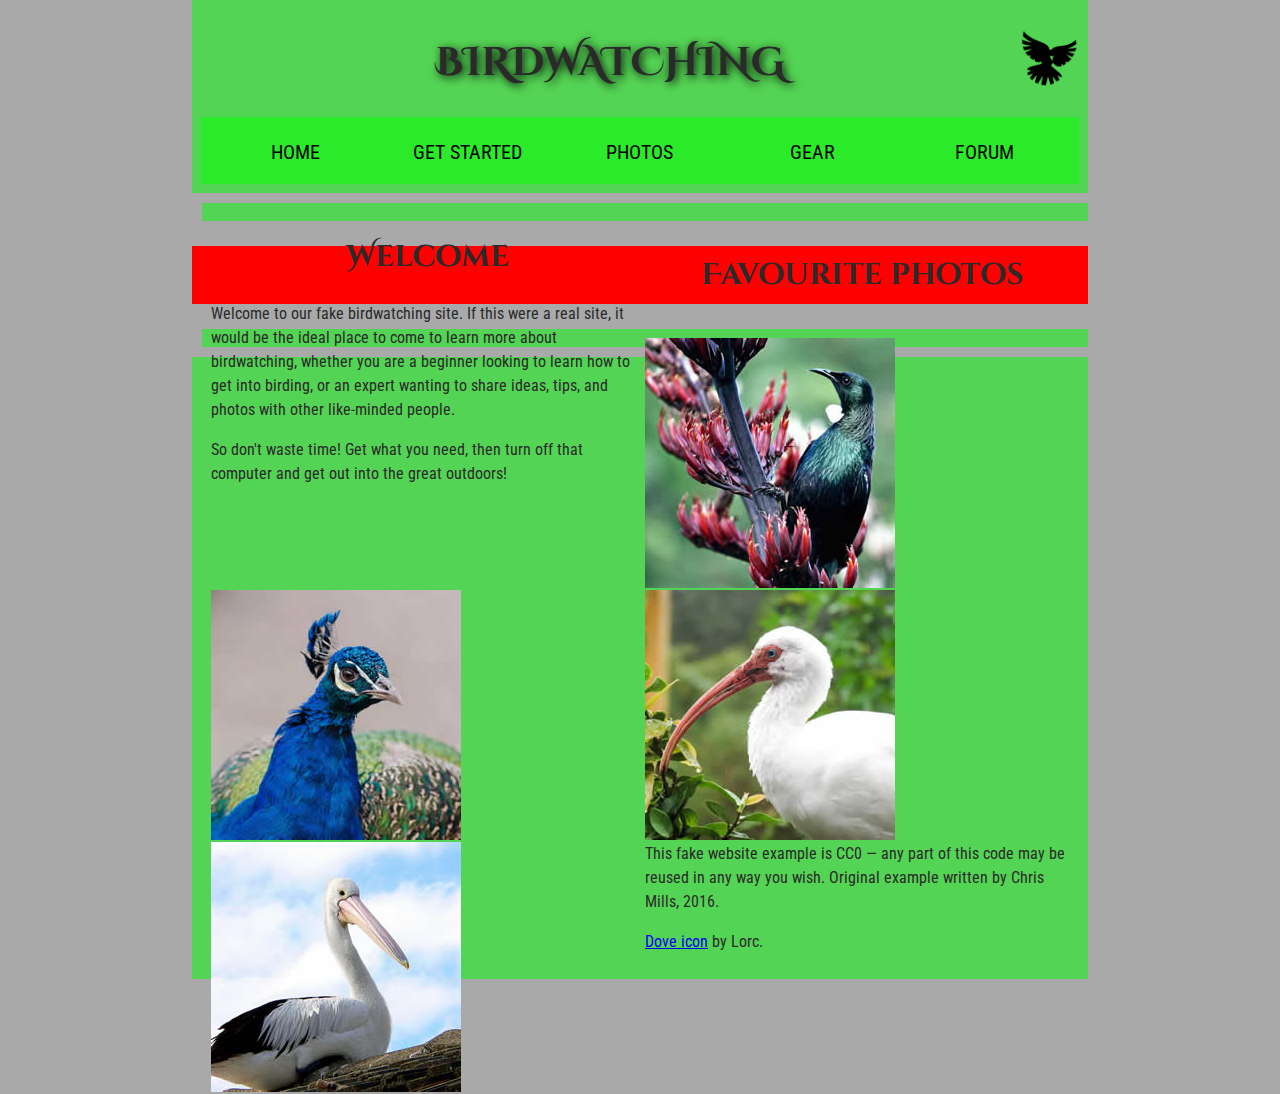
==== assets/index.html @ 417962e6 "Images" ====
<!DOCTYPE html>
<html lang="en">
  <head>
    <meta charset="utf-8">
    <title>Birdwatching</title>
    <link href="https://fonts.googleapis.com/css?family=Roboto+Condensed:300%7CCinzel+Decorative:700" rel="stylesheet">
    <link href="style.css" rel="stylesheet" />
    <!--[if lt IE 9]>
      <script src="https://cdnjs.cloudflare.com/ajax/libs/html5shiv/3.7.3/html5shiv.js"></script>
    <![endif]-->
  </head>

  <body>
    <header>
      <h1>Birdwatching</h1>
      <img src="dove.png" alt="a simple dove logo">
    

      <nav>
        <ul>
          <li><span>Home</span></li>
          <li><a href="#">Get started</a></li>
          <li><a href="#">Photos</a></li>
          <li><a href="#">Gear</a></li>
          <li><a href="#">Forum</a></li>
        </ul>
      </nav>
    </header>

     <aside>
     <a><h2>Welcome</h2>

      <p>Welcome to our fake birdwatching site. If this were a real site, it would be the ideal place to come to learn more about birdwatching, whether you are a beginner looking to learn how to get into birding, or an expert wanting to share ideas, tips, and photos with other like-minded people.</p>

      <p>So don't waste time! Get what you need, then turn off that computer and get out into the great outdoors!</p></a></aside>

      <h2>Favourite photos</h2>

    
      <aside>
        <a href="favorite-1.jpg"><img src="favorite-1_th.jpg" alt="Small black bird, black claws, long black slender beak, links to larger version of the image"></a>
        <a href="favorite-2.jpg"><img src="favorite-2_th.jpg" alt="Top half of a pretty bird with bright blue plumage on neck, light colored beak, blue headdress, links to larger version of the image"></a>
        <a href="favorite-3.jpg"><img src="favorite-3_th.jpg" alt="Top half of a large bird with white plumage, very long curved narrow light colored break, links to larger version of the image"></a>
        <a href="favorite-4.jpg"><img src="favorite-4_th.jpg" alt="Large bird, mostly white plumage with black plumage on back and rear, long straight white beak, links to larger version of the image"></a>
      </aside>
    

      
      <footer>
        <p>This fake website example is CC0 — any part of this code may be reused in any way you wish. Original example written by Chris Mills, 2016.</p>
        <p><a href="http://game-icons.net/lorc/originals/dove.html">Dove icon</a> by Lorc.</p>
      </footer>

  </body>
</html>
---- assets/style.css ----
/* || General setup */

html, body {
  margin: 0;
  padding: 0;
}

html {
  font-size: 10px;
  background-color: #a9a9a9;
}

body {
  width: 70%;
  min-width: 800px;
  margin: 0 auto;
}

/* || typography */

h1, h2, h3 {
  font-family: 'Cinzel Decorative', cursive;
  color: #2a2a2a;
}

p, input, li {
  font-family: 'Roboto Condensed', sans-serif;
  color: #2a2a2a;
}

h1 {
  font-size: 4rem;
  text-align: center;
  text-shadow: 2px 2px 10px black;
}

h2 {
  font-size: 3rem;
  text-align: center;
}

h3 {
  font-size: 2.2rem;
}

p, li {
  font-size: 1.6rem;
  line-height: 1.5;
}

/* || header layout */

header {
  margin-bottom: 10px;
  display: flex;
  flex-flow: row wrap;
}

body > * {
  background-color: red;
  padding: 1%;
}

main, header, nav, article, aside, footer, section {
  background-color: rgba(0,255,0,0.5);
  padding: 1%;
}

h1 {
  flex: 5;
  text-transform: uppercase;
}

header img {
  display: block;
  height: 60px;
  padding-top: 20.15px;
}

nav {
  height: 50px;
  flex: 100%;
  display: flex;
}

nav ul {
  padding: 0;
  list-style-type: none;
  flex: 2;
  display: flex;
}

nav li {
  display: inline;
  text-align: center;
  flex: 1;
}

nav a, nav span {
  display: inline-block;
  font-size: 2rem;
  height: 3rem;
  line-height: 1.7;
  text-transform: uppercase;
  text-decoration: none;
  color: black;

}

/* || main layout */

main {
  display: flex;
}

article, section {
  flex: 4;
}

aside {
  flex: 1;
  margin-left: 10px;
  padding: 1%;
}

aside a {
  display: block;
  float: left;
  width: 50%;
}

aside img {
  max-width: 100%;
}

footer {
  margin-top: 10px;
}
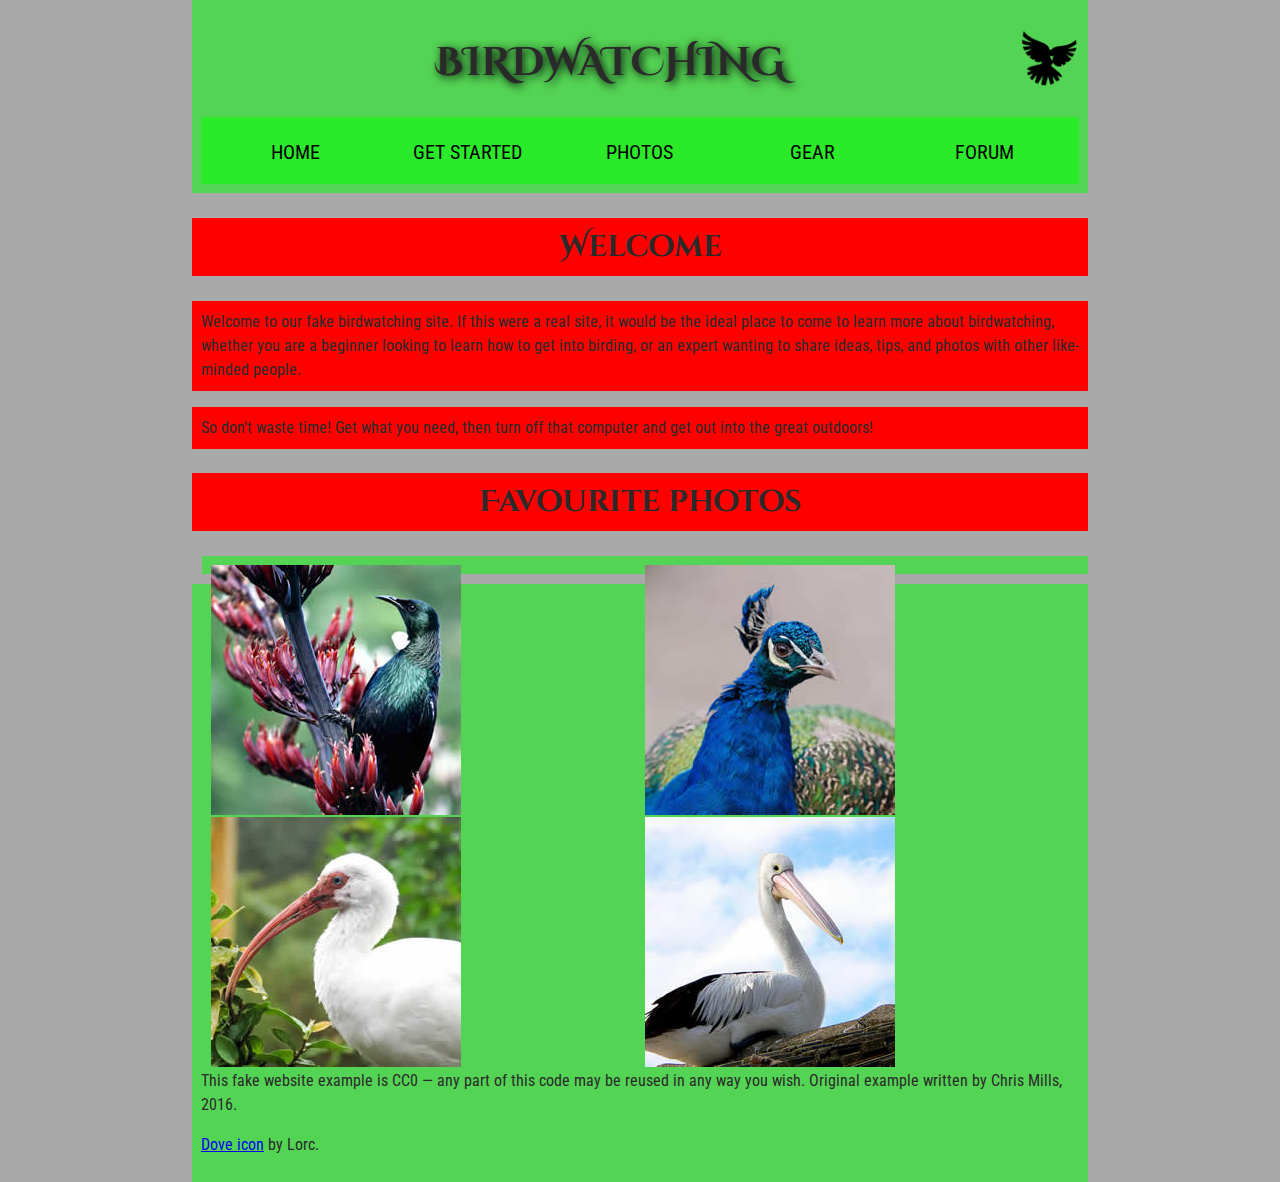
==== commit f225688d: "Cleaning up tags" ====
--- a/assets/index.html
+++ b/assets/index.html
@@ -27,15 +27,11 @@
       </nav>
     </header>
 
-     <aside>
-     <a><h2>Welcome</h2>
+     <h2>Welcome</h2>
+        <p>Welcome to our fake birdwatching site. If this were a real site, it would be the ideal place to come to learn more about birdwatching, whether you are a beginner looking to learn how to get into birding, or an expert wanting to share ideas, tips, and photos with other like-minded people.</p>
+        <p>So don't waste time! Get what you need, then turn off that computer and get out into the great outdoors!</p>
 
-      <p>Welcome to our fake birdwatching site. If this were a real site, it would be the ideal place to come to learn more about birdwatching, whether you are a beginner looking to learn how to get into birding, or an expert wanting to share ideas, tips, and photos with other like-minded people.</p>
-
-      <p>So don't waste time! Get what you need, then turn off that computer and get out into the great outdoors!</p></a></aside>
-
-      <h2>Favourite photos</h2>
-
+     <h2>Favourite photos</h2>
     
       <aside>
         <a href="favorite-1.jpg"><img src="favorite-1_th.jpg" alt="Small black bird, black claws, long black slender beak, links to larger version of the image"></a>
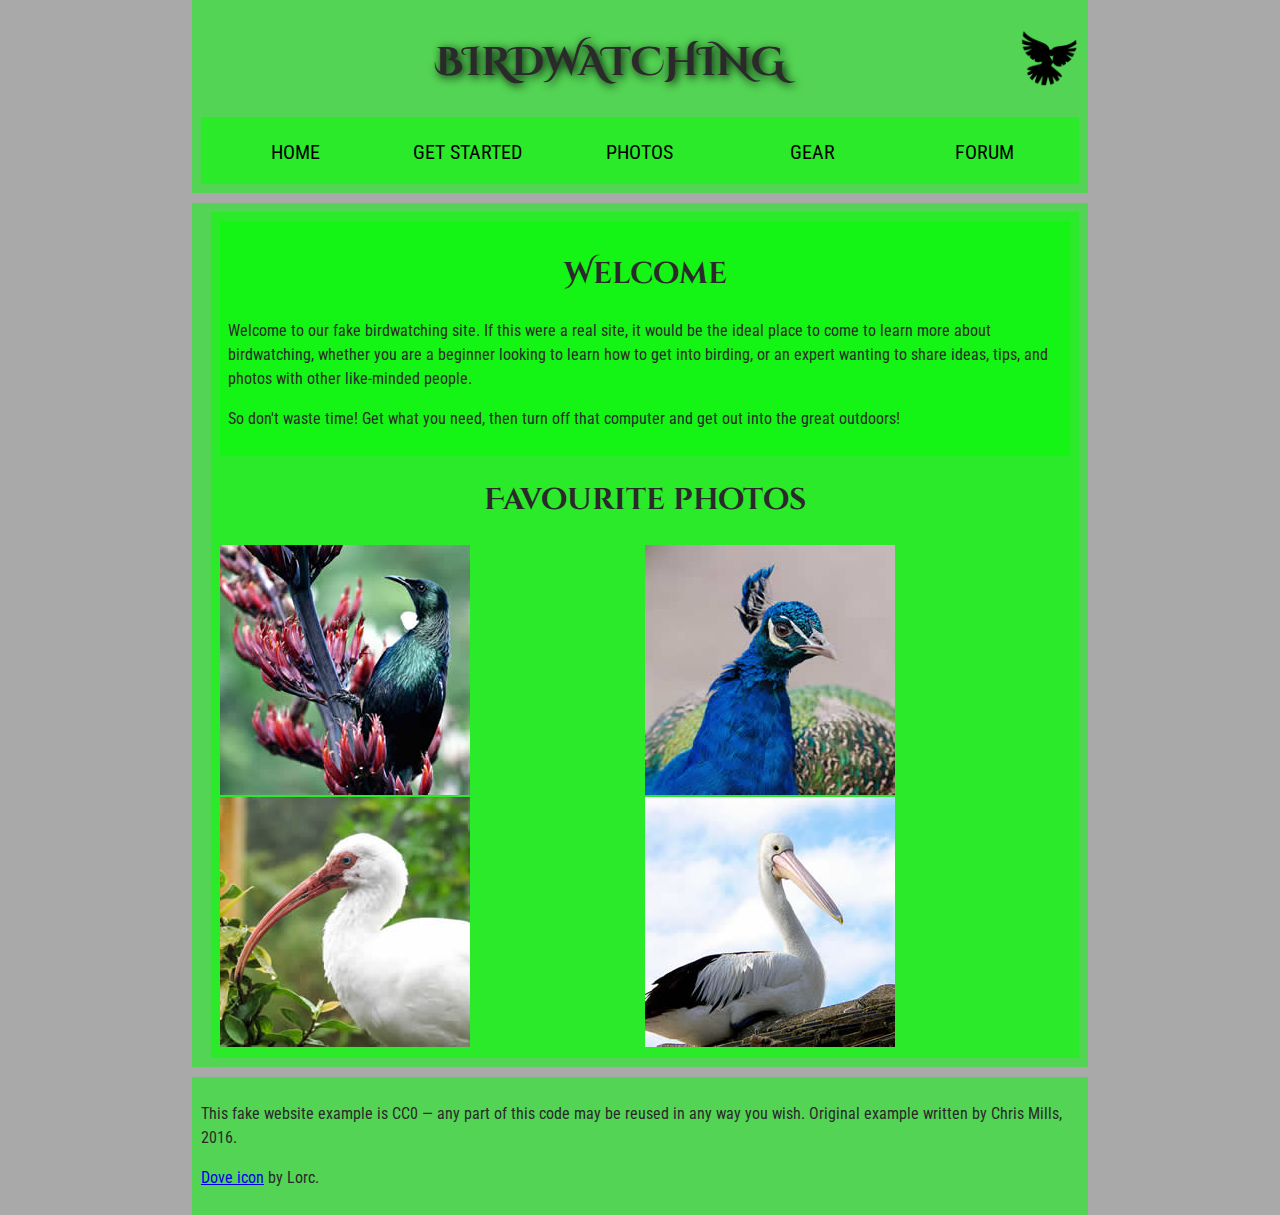
==== commit 77253b3e: "Complete restructure" ====
--- a/assets/index.html
+++ b/assets/index.html
@@ -27,19 +27,23 @@
       </nav>
     </header>
 
-     <h2>Welcome</h2>
-        <p>Welcome to our fake birdwatching site. If this were a real site, it would be the ideal place to come to learn more about birdwatching, whether you are a beginner looking to learn how to get into birding, or an expert wanting to share ideas, tips, and photos with other like-minded people.</p>
-        <p>So don't waste time! Get what you need, then turn off that computer and get out into the great outdoors!</p>
+    <main>
+      <aside>
+        <article>
+          <h2>Welcome</h2>
+            <p>Welcome to our fake birdwatching site. If this were a real site, it would be the ideal place to come to learn more about birdwatching, whether you are a beginner looking to learn how to get into birding, or an expert wanting to share ideas, tips, and photos with other like-minded people.</p>
+            <p>So don't waste time! Get what you need, then turn off that computer and get out into the great outdoors!</p>
+        </article>
 
      <h2>Favourite photos</h2>
-    
-      <aside>
+         
         <a href="favorite-1.jpg"><img src="favorite-1_th.jpg" alt="Small black bird, black claws, long black slender beak, links to larger version of the image"></a>
         <a href="favorite-2.jpg"><img src="favorite-2_th.jpg" alt="Top half of a pretty bird with bright blue plumage on neck, light colored beak, blue headdress, links to larger version of the image"></a>
         <a href="favorite-3.jpg"><img src="favorite-3_th.jpg" alt="Top half of a large bird with white plumage, very long curved narrow light colored break, links to larger version of the image"></a>
         <a href="favorite-4.jpg"><img src="favorite-4_th.jpg" alt="Large bird, mostly white plumage with black plumage on back and rear, long straight white beak, links to larger version of the image"></a>
-      </aside>
-    
+      
+     </aside>
+    </main>
 
       
       <footer>
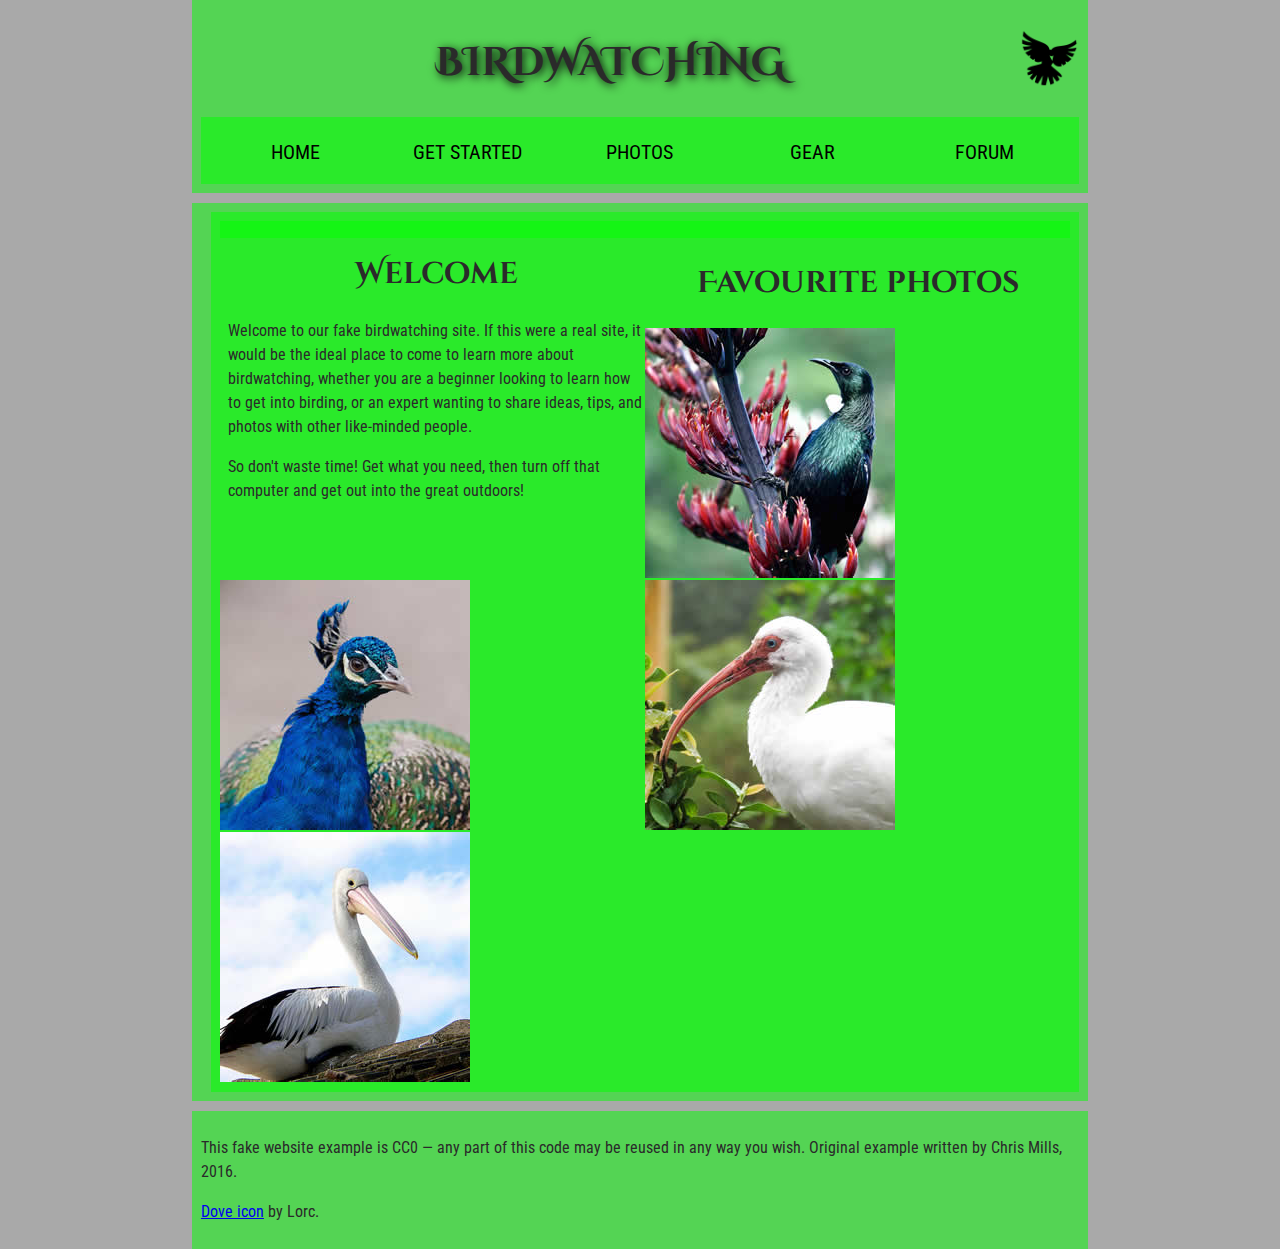
==== commit 1364e583: "Adjust Welcome Alignment" ====
--- a/assets/index.html
+++ b/assets/index.html
@@ -30,9 +30,11 @@
     <main>
       <aside>
         <article>
-          <h2>Welcome</h2>
-            <p>Welcome to our fake birdwatching site. If this were a real site, it would be the ideal place to come to learn more about birdwatching, whether you are a beginner looking to learn how to get into birding, or an expert wanting to share ideas, tips, and photos with other like-minded people.</p>
-            <p>So don't waste time! Get what you need, then turn off that computer and get out into the great outdoors!</p>
+          <a>
+            <h2>Welcome</h2>
+              <p>Welcome to our fake birdwatching site. If this were a real site, it would be the ideal place to come to learn more about birdwatching, whether you are a beginner looking to learn how to get into birding, or an expert wanting to share ideas, tips, and photos with other like-minded people.</p>
+              <p>So don't waste time! Get what you need, then turn off that computer and get out into the great outdoors!</p>
+          </a>
         </article>
 
      <h2>Favourite photos</h2>
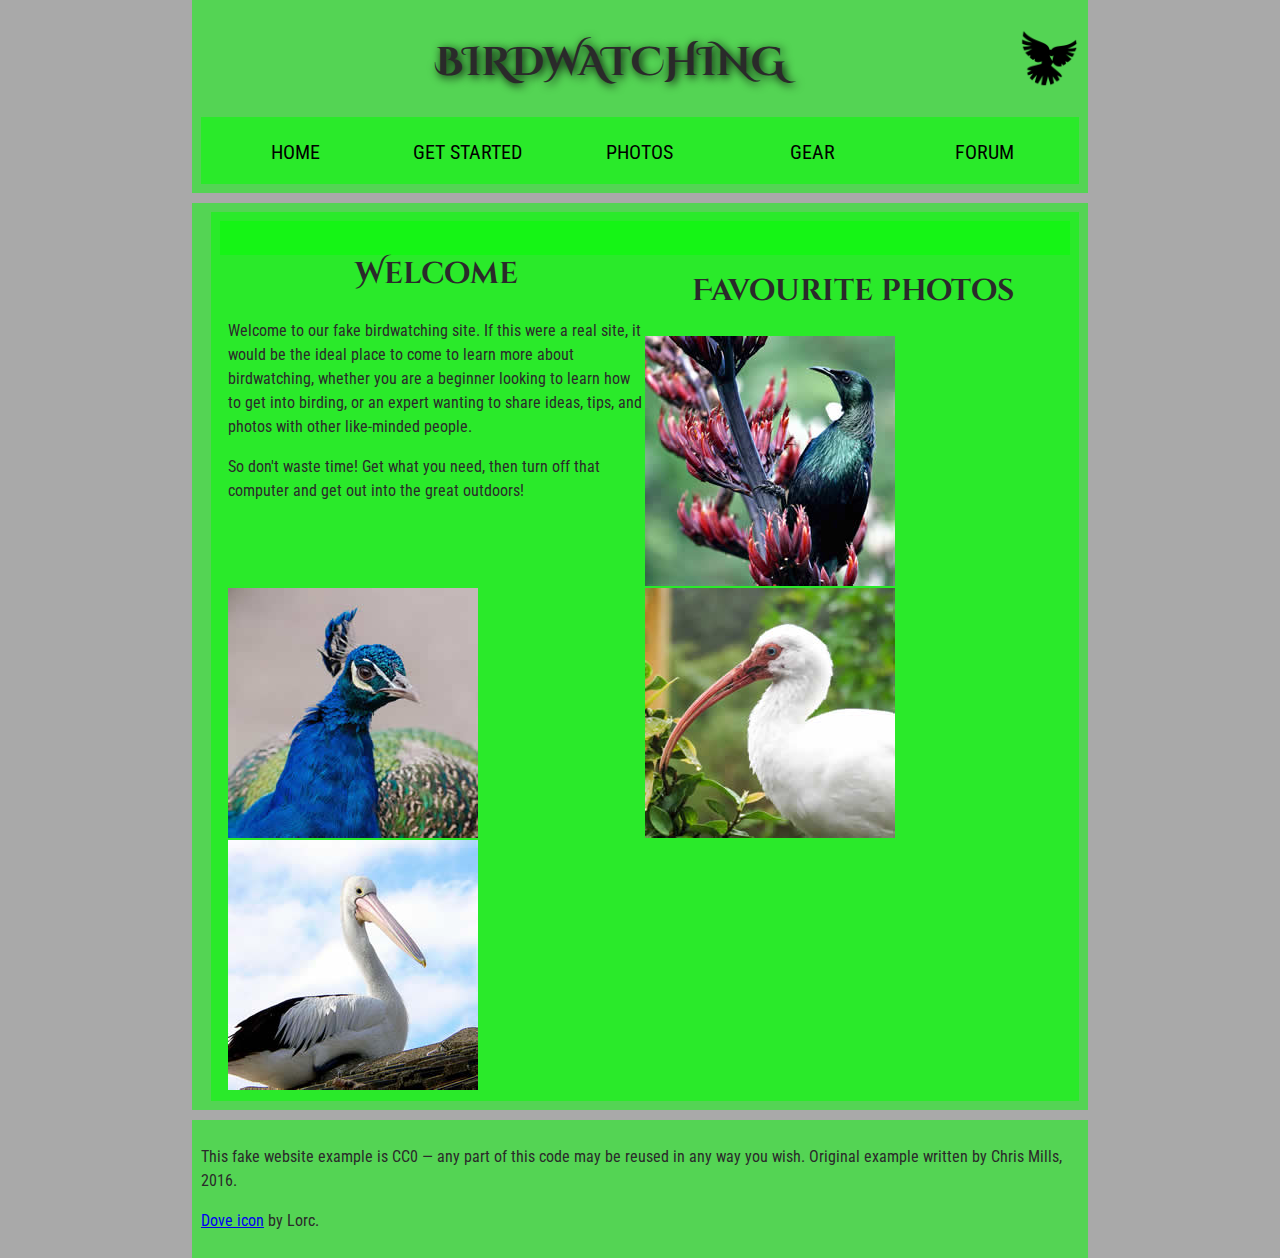
==== commit 144818a0: "Updating Picture sizing" ====
--- a/assets/index.html
+++ b/assets/index.html
@@ -37,13 +37,17 @@
           </a>
         </article>
 
-     <h2>Favourite photos</h2>
+        <section>
+          <a>
+            <h2>Favourite photos</h2>
          
-        <a href="favorite-1.jpg"><img src="favorite-1_th.jpg" alt="Small black bird, black claws, long black slender beak, links to larger version of the image"></a>
-        <a href="favorite-2.jpg"><img src="favorite-2_th.jpg" alt="Top half of a pretty bird with bright blue plumage on neck, light colored beak, blue headdress, links to larger version of the image"></a>
-        <a href="favorite-3.jpg"><img src="favorite-3_th.jpg" alt="Top half of a large bird with white plumage, very long curved narrow light colored break, links to larger version of the image"></a>
-        <a href="favorite-4.jpg"><img src="favorite-4_th.jpg" alt="Large bird, mostly white plumage with black plumage on back and rear, long straight white beak, links to larger version of the image"></a>
-      
+            <a href="favorite-1.jpg"><img src="favorite-1_th.jpg" alt="Small black bird, black claws, long black slender beak, links to larger version of the image"></a>
+            <a href="favorite-2.jpg"><img src="favorite-2_th.jpg" alt="Top half of a pretty bird with bright blue plumage on neck, light colored beak, blue headdress, links to larger version of the image"></a>
+            <a href="favorite-3.jpg"><img src="favorite-3_th.jpg" alt="Top half of a large bird with white plumage, very long curved narrow light colored break, links to larger version of the image"></a>
+            <a href="favorite-4.jpg"><img src="favorite-4_th.jpg" alt="Large bird, mostly white plumage with black plumage on back and rear, long straight white beak, links to larger version of the image"></a>
+          </a>
+        </section>
+          
      </aside>
     </main>
 
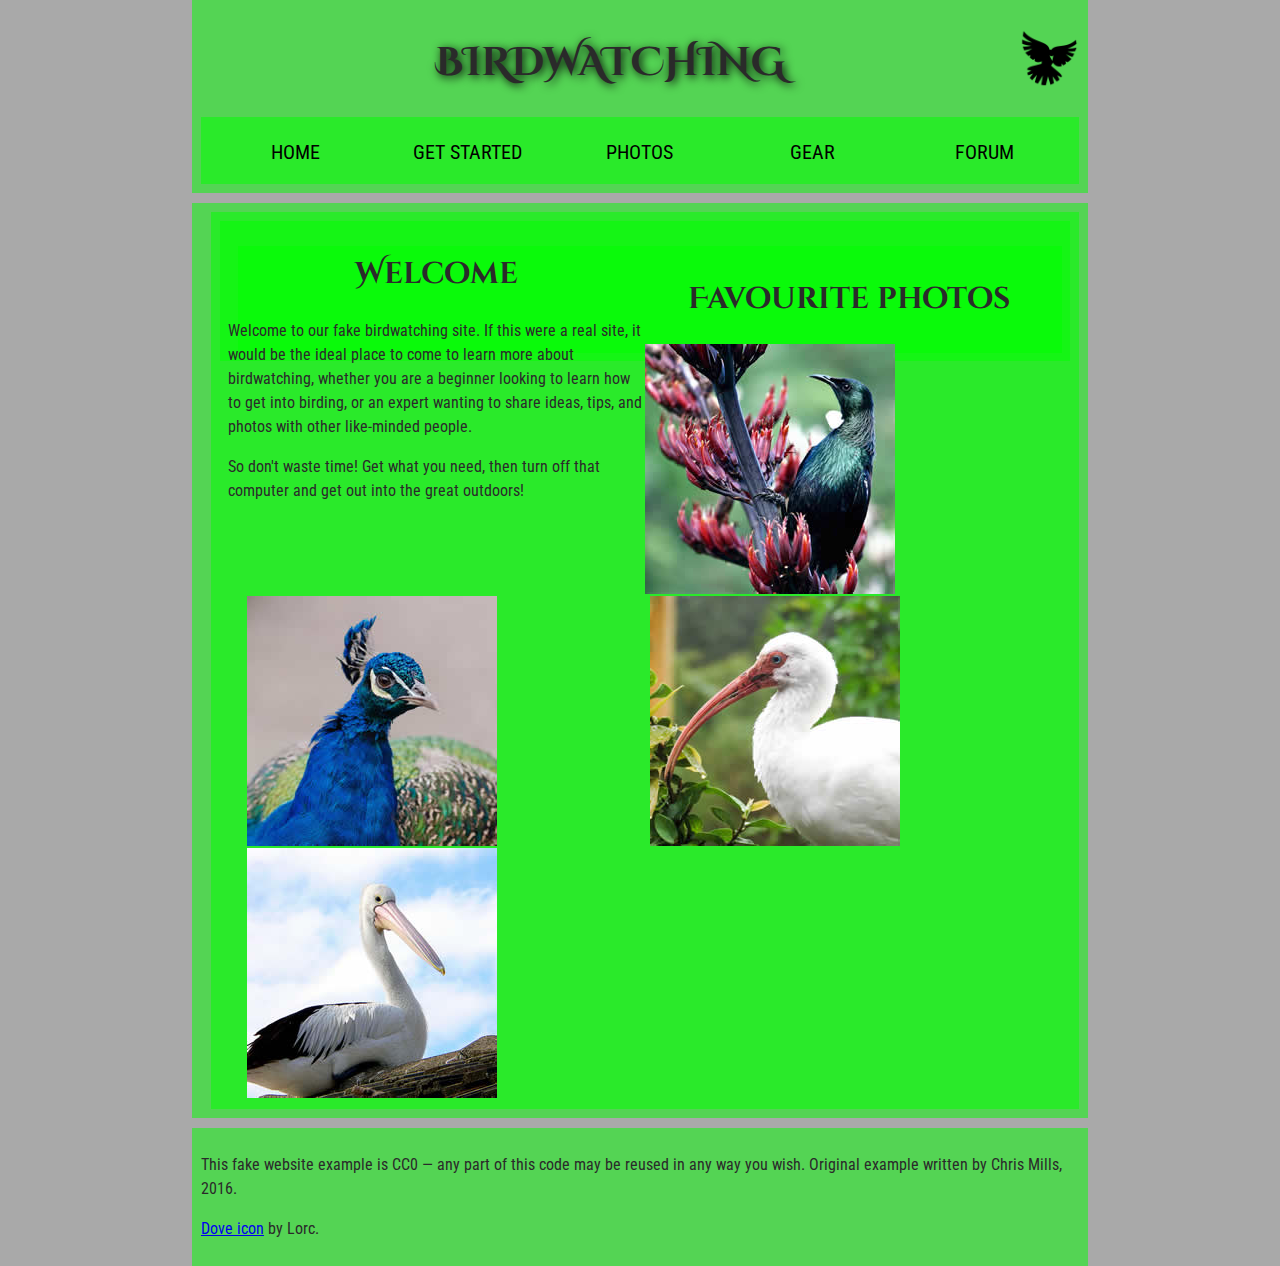
==== commit 0cf8a901: "Appling aside to img" ====
--- a/assets/index.html
+++ b/assets/index.html
@@ -38,14 +38,14 @@
         </article>
 
         <section>
-          <a>
+          <aside>
             <h2>Favourite photos</h2>
          
             <a href="favorite-1.jpg"><img src="favorite-1_th.jpg" alt="Small black bird, black claws, long black slender beak, links to larger version of the image"></a>
             <a href="favorite-2.jpg"><img src="favorite-2_th.jpg" alt="Top half of a pretty bird with bright blue plumage on neck, light colored beak, blue headdress, links to larger version of the image"></a>
             <a href="favorite-3.jpg"><img src="favorite-3_th.jpg" alt="Top half of a large bird with white plumage, very long curved narrow light colored break, links to larger version of the image"></a>
             <a href="favorite-4.jpg"><img src="favorite-4_th.jpg" alt="Large bird, mostly white plumage with black plumage on back and rear, long straight white beak, links to larger version of the image"></a>
-          </a>
+          </aside>
         </section>
           
      </aside>
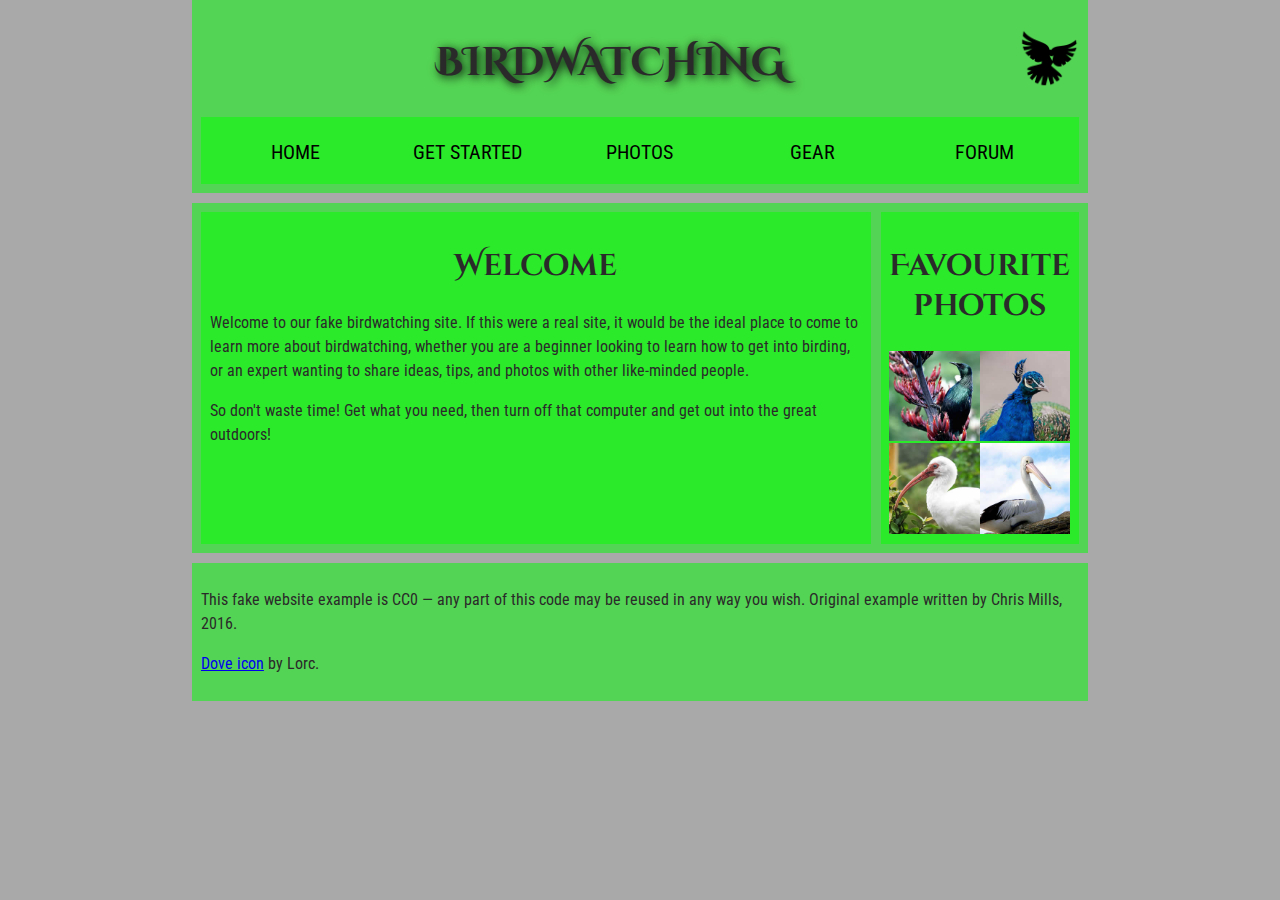
==== commit 9a569e9b: "Post Claude intervention" ====
--- a/assets/index.html
+++ b/assets/index.html
@@ -28,27 +28,20 @@
     </header>
 
     <main>
-      <aside>
         <article>
-          <a>
             <h2>Welcome</h2>
               <p>Welcome to our fake birdwatching site. If this were a real site, it would be the ideal place to come to learn more about birdwatching, whether you are a beginner looking to learn how to get into birding, or an expert wanting to share ideas, tips, and photos with other like-minded people.</p>
               <p>So don't waste time! Get what you need, then turn off that computer and get out into the great outdoors!</p>
-          </a>
         </article>
 
-        <section>
-          <aside>
+        <aside>
             <h2>Favourite photos</h2>
          
             <a href="favorite-1.jpg"><img src="favorite-1_th.jpg" alt="Small black bird, black claws, long black slender beak, links to larger version of the image"></a>
             <a href="favorite-2.jpg"><img src="favorite-2_th.jpg" alt="Top half of a pretty bird with bright blue plumage on neck, light colored beak, blue headdress, links to larger version of the image"></a>
             <a href="favorite-3.jpg"><img src="favorite-3_th.jpg" alt="Top half of a large bird with white plumage, very long curved narrow light colored break, links to larger version of the image"></a>
             <a href="favorite-4.jpg"><img src="favorite-4_th.jpg" alt="Large bird, mostly white plumage with black plumage on back and rear, long straight white beak, links to larger version of the image"></a>
-          </aside>
-        </section>
-          
-     </aside>
+        </aside>
     </main>
 
       
